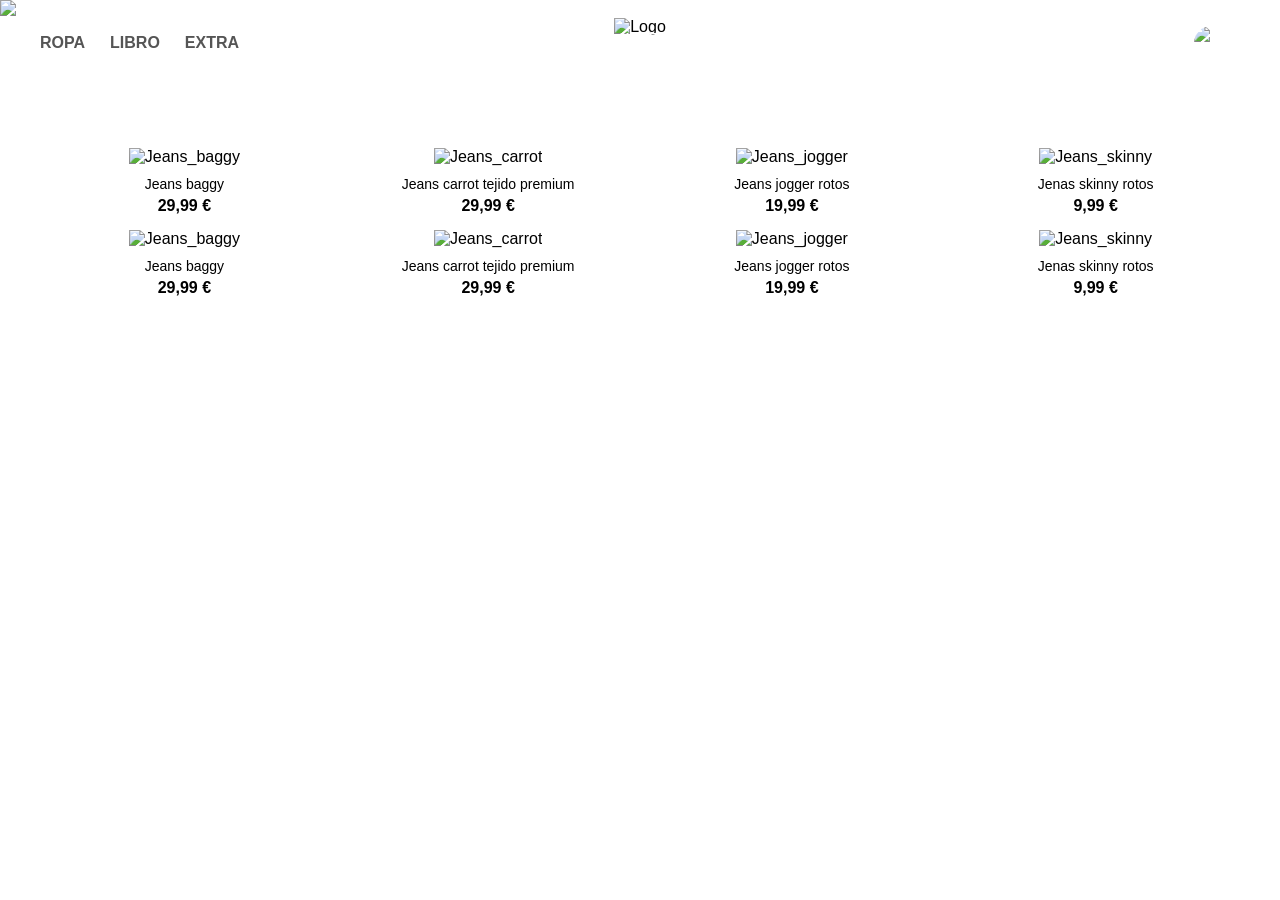
==== paginas/man.html @ 4062ec86 "creacion pagina man" ====
<!DOCTYPE html>
<html lang="es">
<head>
    <meta charset="UTF-8">
    <meta name="viewport" content="width=device-width, initial-scale=1.0">
    <title>Diseño web Hombre</title>
     <link rel="stylesheet" type="text/css" href="../index.css">
</head>
<body>
    
  <header class="encabezado">
    <nav>
      <ul class="navegador">
        <li><a href="#">ROPA</a></li>
        <li><a href="#">LIBRO</a></li>
        <li><a href="#">EXTRA</a></li>
      </ul>
    </nav>
    <div class="perfil_usuario">
      <span>nombre_usuario</span>
      <img src="../resources/img/logo_marca.png" alt="Usuario">
    </div>
  </header>

   <section class="rebajas">
     <img src="../resources/img/page_man.png" alt="Rebajas" class="rebajas-img">
    <div class="rebajas-texto">
      <h1>REBAJAS</h1>
      <p>MIRTO</p>
      <h3>-10% -20% -30% -40% -50%</h3>
    </div>
  </section>


  <section class="logo_hombre">
    <img src="../resources/img/logo_marca.png" alt="Logo" class="logo_hombre_imagen">
  </section>


  <section class="venta">
    <div class="productos">
      <img src="..//resources/img/model_man_01.png" alt="Jeans_baggy">
      <p>Jeans baggy</p>
      <span>29,99 €</span>
    </div>

    <div class="productos">
      <img src="..//resources/img/model_woman_02.png" alt="Jeans_carrot">
      <p>Jeans carrot tejido premium</p>
      <span>29,99 €</span>
    </div>

    <div class="productos">
      <img src="..//resources/img/model_man_02.png" alt="Jeans_jogger">
      <p>Jeans jogger rotos</p>
      <span>19,99 €</span>
    </div>

    <div class="productos">
      <img src="..//resources/img/model_woman_02.png" alt="Jeans_skinny">
      <p>Jenas skinny rotos</p>
      <span>9,99 €</span>
    </div>

    <div class="productos">
      <img src="..//resources/img/model_woman_01.png" alt="Jeans_baggy">
      <p>Jeans baggy</p>
      <span>29,99 €</span>
    </div>

    <div class="productos">
      <img src="..//resources/img/model_man_03.png" alt="Jeans_carrot">
      <p>Jeans carrot tejido premium</p>
      <span>29,99 €</span>
    </div>

    <div class="productos">
      <img src="..//resources/img/model_woman_05.png" alt="Jeans_jogger">
      <p>Jeans jogger rotos</p>
      <span>19,99 €</span>
    </div>

    <div class="productos">
      <img src="..//resources/img/model_woman_06.png" alt="Jeans_skinny">
      <p>Jenas skinny rotos</p>
      <span>9,99 €</span>
    </div>
  </section>
    
</body>
</html>
---- index.css ----
* {
  margin:0;
   font-family: Arial, sans-serif;
}

/*Pagina index*/

.principal{
  display: flex;
  height: 100vh;
  width: 100%;

}

.login {
  width: 40%;
  background-color: #fff;
  display: flex;
  flex-direction: column;
  justify-content: space-around;
  align-items: center;
  
}


.texto h1 {
  font-size: 32px;
  color: #000;
}

.formulario{
  display: flex;
  flex-direction: column;
  gap: 30px;

}

.campo {
  font-size: 16px;
  display: flex;
  flex-direction: column;
  gap: 30px;
}

input{
  width: 330px;
  height: 40px;
  
}
.boton {
  display: flex;
  flex-direction: column;
  gap: 20px;
}

.boton-login{
  width: 340px;
  height: 40px;
  background-color: #39810D;
}


.foto {
  width: 60%;
  display: flex;
  flex-direction: column;
}

.img_foto {
  width: 100%;
  height: 100vh; 

}

 /*Pagina select*/

.container {
  display: flex;
  height: 100vh; 
}

.container a{
  flex:1;
  
}

.container img{
  width: 100%;
  height: 100%;
}

.mujer, .hombre{
  display: flex;
  align-items: center;
  justify-content: center;
}

.palabra{
  position: absolute;
  transform: rotate(270deg);
  font-size: 5vw;
  font-weight: bold;
  pointer-events: none; 
}

/*Pagina mujer Y hombre*/

.encabezado {
  position: absolute;  
  width: 96%;
  padding-top: 2%;
  display: flex;
  justify-content: space-between;
  align-items: center;
  background: transparent;
  color: white;
  z-index: 20;         
}

.navegador {
  list-style: none;
  display: flex;
  gap: 25px;
}
.navegador :hover{
  text-decoration: underline;
}

.navegador a {
  text-decoration: none;
  color: #555;
  font-weight: bold;
}

.perfil_usuario {
  display: flex;
  align-items: center;
  gap: 10px;
}

.perfil_usuario img {
  width: 35px;
  height: 35px;
  border-radius: 50%;
}


.rebajas {
  position: relative;     
  width: 100%;
  text-align: center;
  color: white;
  
}

.rebajas-img {
  width: 100%;
  height: auto;            
  display: block;          
}

.rebajas-texto {
  display: flex;
  flex-direction: column; 
  align-items: center;   
  gap: 25px;              
  position: absolute;
  top: 75%;               
  left: 50%;
  transform: translate(-50%, -50%);
  color: white;
}


.rebajas-texto h1 {
  font-size: 80px;
}

.rebajas-texto p {
  font-size: 20px;
}

.rebajas-texto h3{
  font-size: 34px;
}

.logo {
  display: flex;
  justify-content: flex-end;
  align-items: center;
  gap: 290px;
  width: 96%;
}

.logo_imagen {
  height: 90px;
  margin-bottom: 15px;
}


.buscador {
  display: flex;
  align-items: center;
  border: 1px solid #cdcaca;
  border-radius: 5px;   
  padding: 4px 10px;
  height: 25px;          
  background-color: #f5f5f5;
}

.lupa {
  border: none;
  outline: none;
  font-weight: bold;
  font-size: 14px;
  width: 100%;
  background: transparent;
  
}

.lupa::placeholder {
  font-weight: bold;
  color: #000;
}


.venta {
  display: grid;
  grid-template-columns:1fr 1fr 1fr 1fr;
  grid-template-rows: 1fr 1fr;
  padding: 40px;
  gap: 15px;
}

.productos {
  text-align: center;
}

.productos img {
  width: 100%;
  height: auto;
  margin-bottom: 10px;
}

.productos p {
  font-size: 14px;
  margin-bottom: 5px;
}

.productos span {
  font-weight: bold;
}

/*Pagina hombre*/
.logo_hombre {
  display: flex;
  justify-content: center;
  align-items: center;
}

.logo_hombre_imagen {
  height: 90px;

}
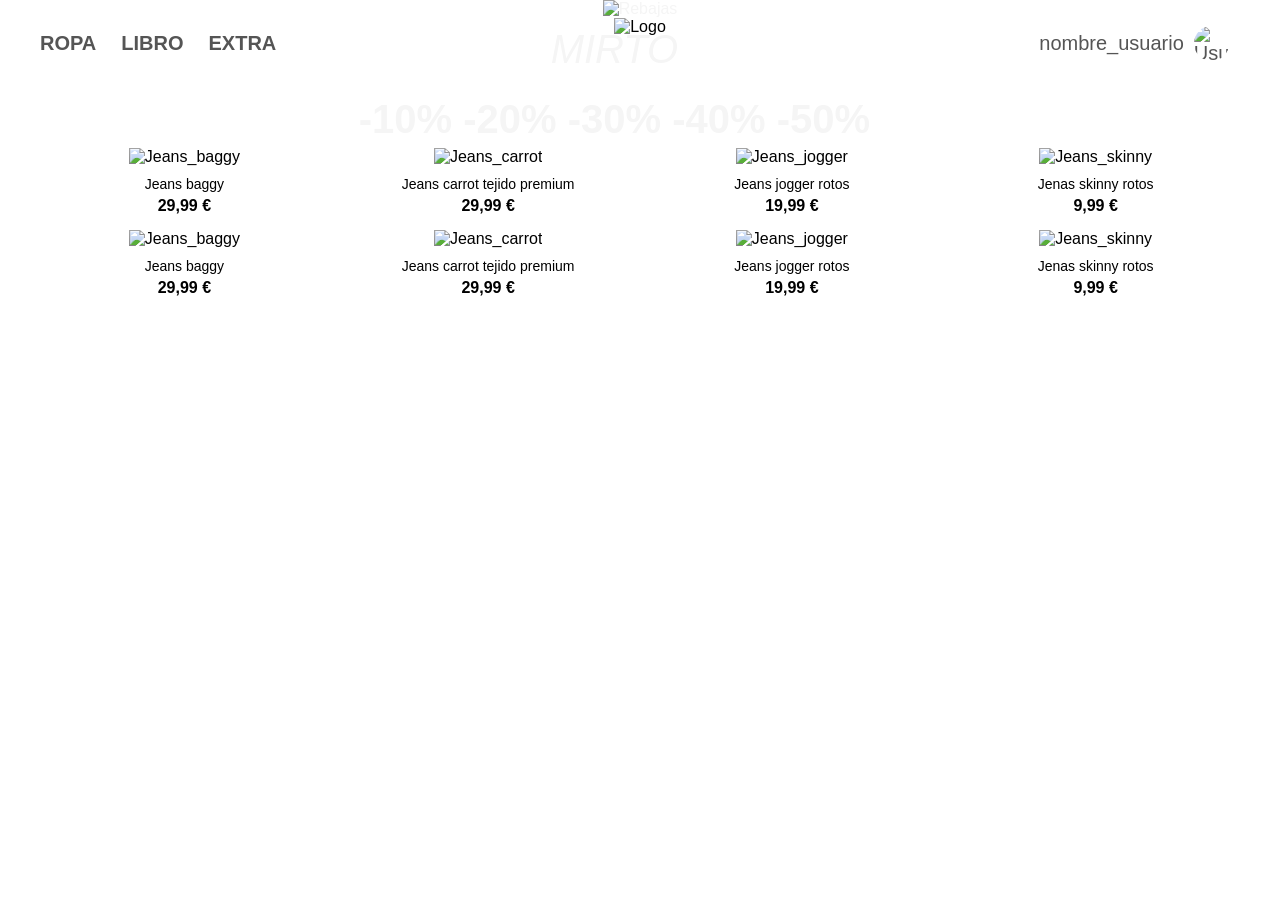
==== commit 9e4fea2f: "finalizacion a falta de revision" ====
--- a/paginas/man.html
+++ b/paginas/man.html
@@ -27,7 +27,7 @@
     <div class="rebajas-texto">
       <h1>REBAJAS</h1>
       <p>MIRTO</p>
-      <h3>-10% -20% -30% -40% -50%</h3>
+      <h2>-10% -20% -30% -40% -50%</h2>
     </div>
   </section>
 
--- a/index.css
+++ b/index.css
@@ -1,6 +1,6 @@
 * {
   margin:0;
-   font-family: Arial, sans-serif;
+  font-family: Arial, sans-serif;
 }
 
 /*Pagina index*/
@@ -14,49 +14,71 @@
 
 .login {
   width: 40%;
-  background-color: #fff;
   display: flex;
   flex-direction: column;
   justify-content: space-around;
   align-items: center;
   
 }
-
-
-.texto h1 {
-  font-size: 32px;
+.marca_logo{
+  text-align: center;
+}
+
+
+.login h1 {
+  font-size: 33px;
   color: #000;
+  margin-top: 25px;
 }
 
 .formulario{
   display: flex;
   flex-direction: column;
+  justify-content: space-around;
+  align-items: center;
   gap: 30px;
-
-}
+}
+
 
 .campo {
-  font-size: 16px;
   display: flex;
   flex-direction: column;
   gap: 30px;
 }
 
-input{
-  width: 330px;
+.campo input{
+  width: 230px;
   height: 40px;
-  
+  border-radius: 5px;
+  background-color: #f1f0f0f7;
+  color: #cdcaca;
+  border : 1px solid;
+  padding-left: 10px;
 }
 .boton {
   display: flex;
   flex-direction: column;
   gap: 20px;
+  
+}
+
+button{
+  width: 240px;
+  height: 40px;
+  border-radius: 5px;
+  border : 1px solid;
+ 
 }
 
 .boton-login{
-  width: 340px;
-  height: 40px;
-  background-color: #39810D;
+  background-color: #39810d;
+  color: white;
+  font-weight: bold;
+}
+
+.boton-log img{
+  height: 15px;
+  padding-right: 10px;
 }
 
 
@@ -81,6 +103,8 @@
 
 .container a{
   flex:1;
+  color: #f5f5f5;
+
   
 }
 
@@ -98,7 +122,7 @@
 .palabra{
   position: absolute;
   transform: rotate(270deg);
-  font-size: 5vw;
+  font-size: 75px;
   font-weight: bold;
   pointer-events: none; 
 }
@@ -114,7 +138,9 @@
   align-items: center;
   background: transparent;
   color: white;
-  z-index: 20;         
+  z-index: 20;  
+  color: #555; 
+  font-size: 20px;      
 }
 
 .navegador {
@@ -149,14 +175,14 @@
   position: relative;     
   width: 100%;
   text-align: center;
-  color: white;
+  color: #f5f5f5;
   
 }
 
 .rebajas-img {
   width: 100%;
   height: auto;            
-  display: block;          
+           
 }
 
 .rebajas-texto {
@@ -165,23 +191,24 @@
   align-items: center;   
   gap: 25px;              
   position: absolute;
-  top: 75%;               
-  left: 50%;
+  top: 78%;               
+  left: 48%;
   transform: translate(-50%, -50%);
-  color: white;
+  color: #f5f5f5;
 }
 
 
 .rebajas-texto h1 {
-  font-size: 80px;
+  font-size: 100px;
 }
 
 .rebajas-texto p {
-  font-size: 20px;
-}
-
-.rebajas-texto h3{
-  font-size: 34px;
+  font-size: 40px;
+  font-style: italic;
+}
+
+.rebajas-texto h2{
+  font-size: 40px;
 }
 
 .logo {
